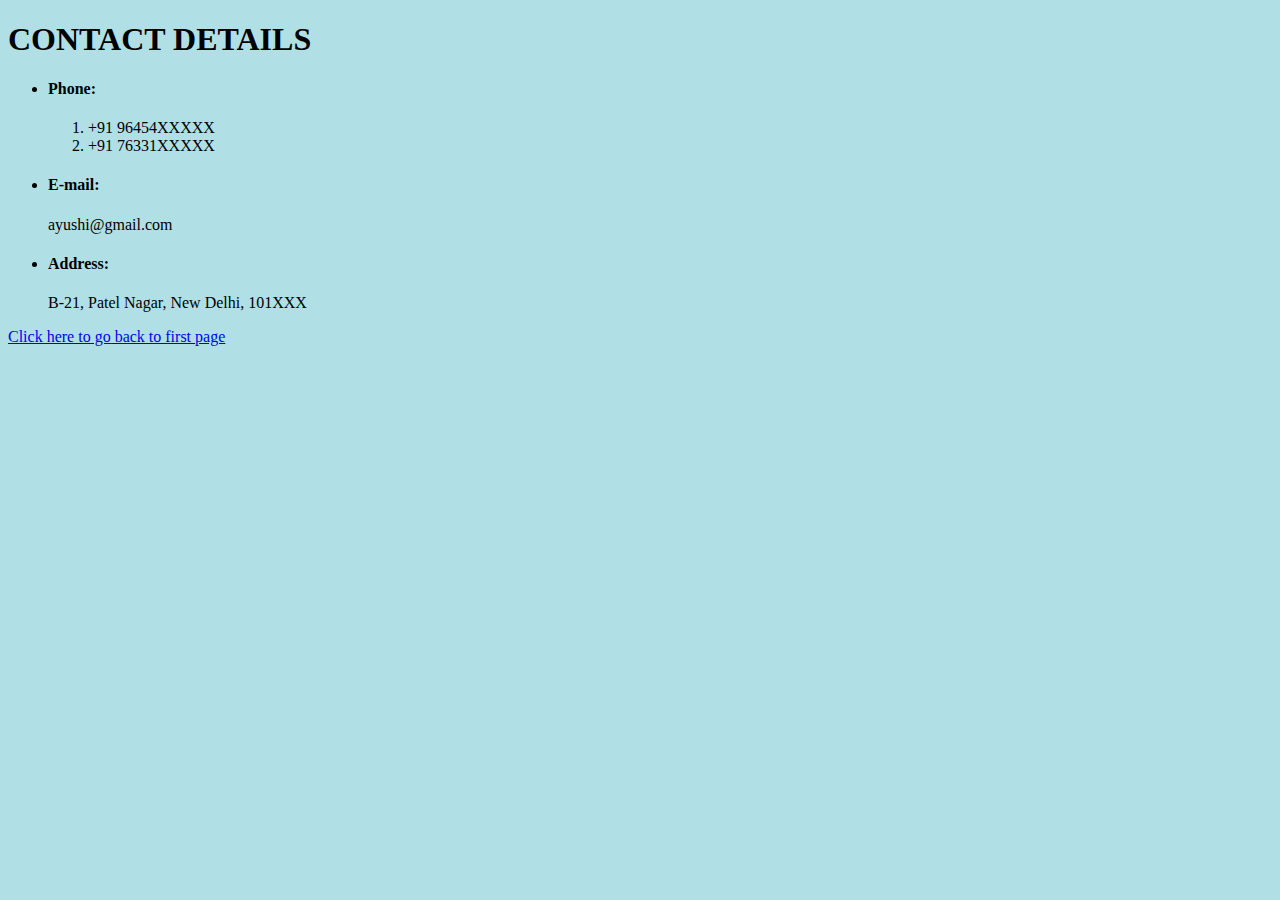
==== contact.html @ 1c1de080 "Add files via upload" ====
<!DOCTYPE html>
<html lang="en" dir="ltr">

<head>
  <meta charset="utf-8">
  <title>Contact details</title>
</head>

<body style="background-color:powderblue;">
  <h1 style="font-family:cambria;">CONTACT DETAILS</h1>
  <ul>
    <li>
      <h4>Phone:</h4> <ol>
        <li>+91 96454XXXXX</li>
        <li>+91 76331XXXXX</li>
      </ol>
    </li>
    <li>
      <h4>E-mail:</h4> ayushi@gmail.com
    </li>
    <li><h4>Address:</h4> B-21, Patel Nagar, New Delhi, 101XXX</li>
  </ul>
  <footer><a href="index.html">Click here to go back to first page</a></footer>
</body>

</html>
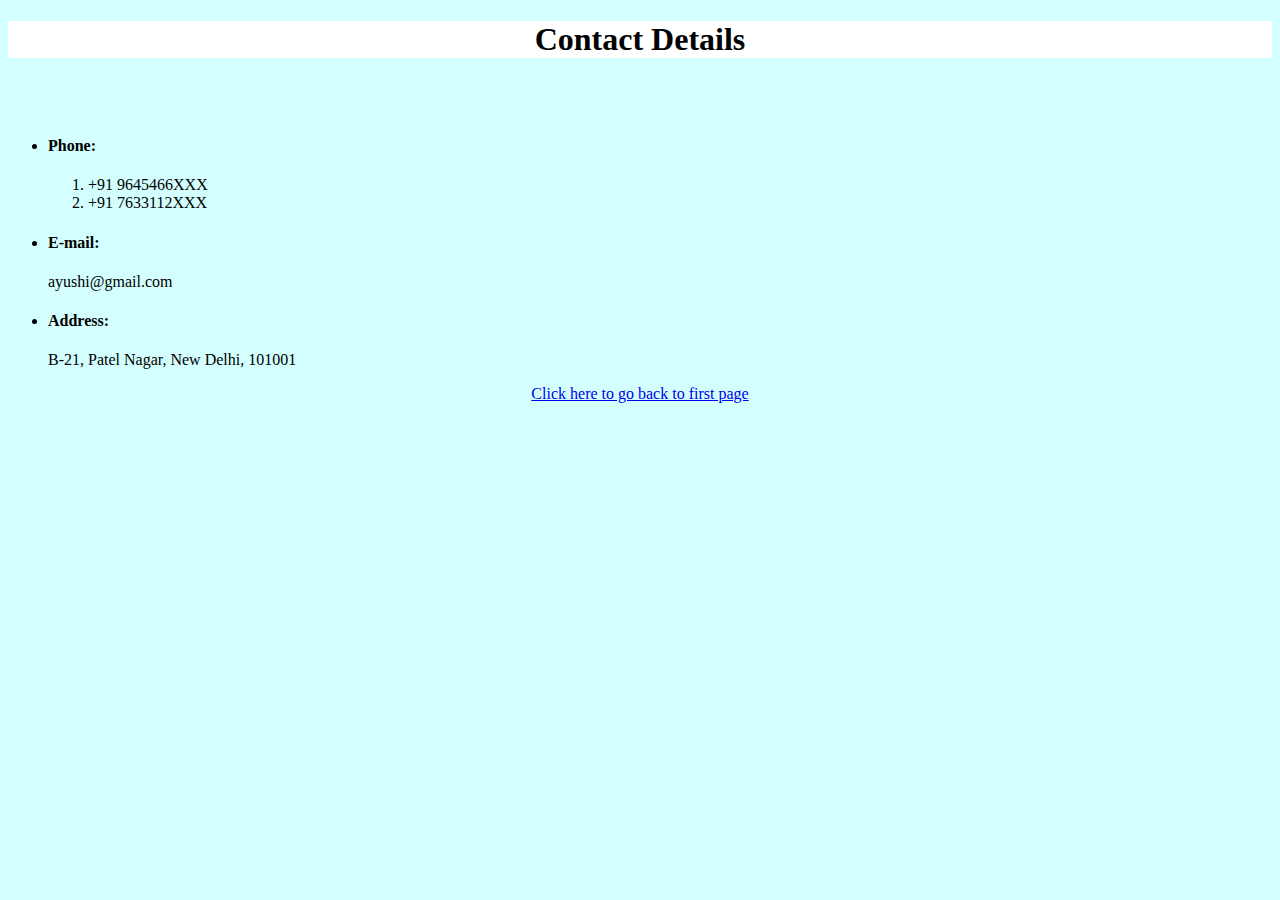
==== commit 84b11449: "Add files via upload" ====
--- a/contact.html
+++ b/contact.html
@@ -6,21 +6,29 @@
   <title>Contact details</title>
 </head>
 
-<body style="background-color:powderblue;">
-  <h1 style="font-family:cambria;">CONTACT DETAILS</h1>
+<body style="background-color:#d4ffff; font-family:cambria;">
+  <center>
+  <h1 style="background-color:white;">Contact Details</h1>
+</center>
+<br><br>
   <ul>
     <li>
-      <h4>Phone:</h4> <ol>
-        <li>+91 96454XXXXX</li>
-        <li>+91 76331XXXXX</li>
+      <h4>Phone:</h4>
+      <ol>
+        <li>+91 9645466XXX</li>
+        <li>+91 7633112XXX</li>
       </ol>
     </li>
     <li>
       <h4>E-mail:</h4> ayushi@gmail.com
     </li>
-    <li><h4>Address:</h4> B-21, Patel Nagar, New Delhi, 101XXX</li>
+    <li>
+      <h4>Address:</h4> B-21, Patel Nagar, New Delhi, 101001
+    </li>
   </ul>
+  <center>
   <footer><a href="index.html">Click here to go back to first page</a></footer>
+</center>
 </body>
 
 </html>
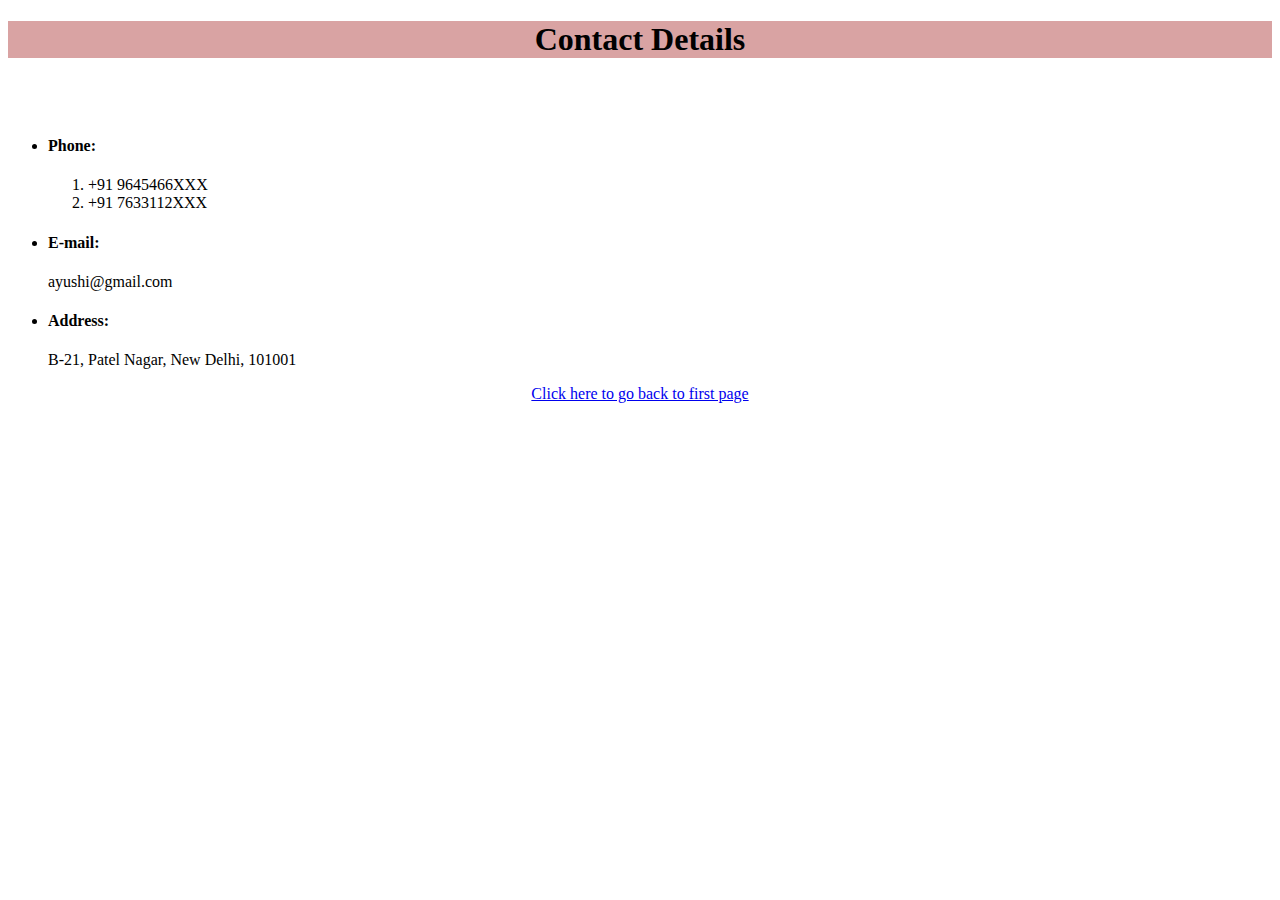
==== commit 656fa326: "Add files via upload" ====
--- a/contact.html
+++ b/contact.html
@@ -4,11 +4,12 @@
 <head>
   <meta charset="utf-8">
   <title>Contact details</title>
+  <link rel="stylesheet" href="css/styles.css">
 </head>
 
-<body style="background-color:#d4ffff; font-family:cambria;">
+<body>
   <center>
-  <h1 style="background-color:white;">Contact Details</h1>
+  <h1 style="background-color:#d9a3a3;">Contact Details</h1>
 </center>
 <br><br>
   <ul>
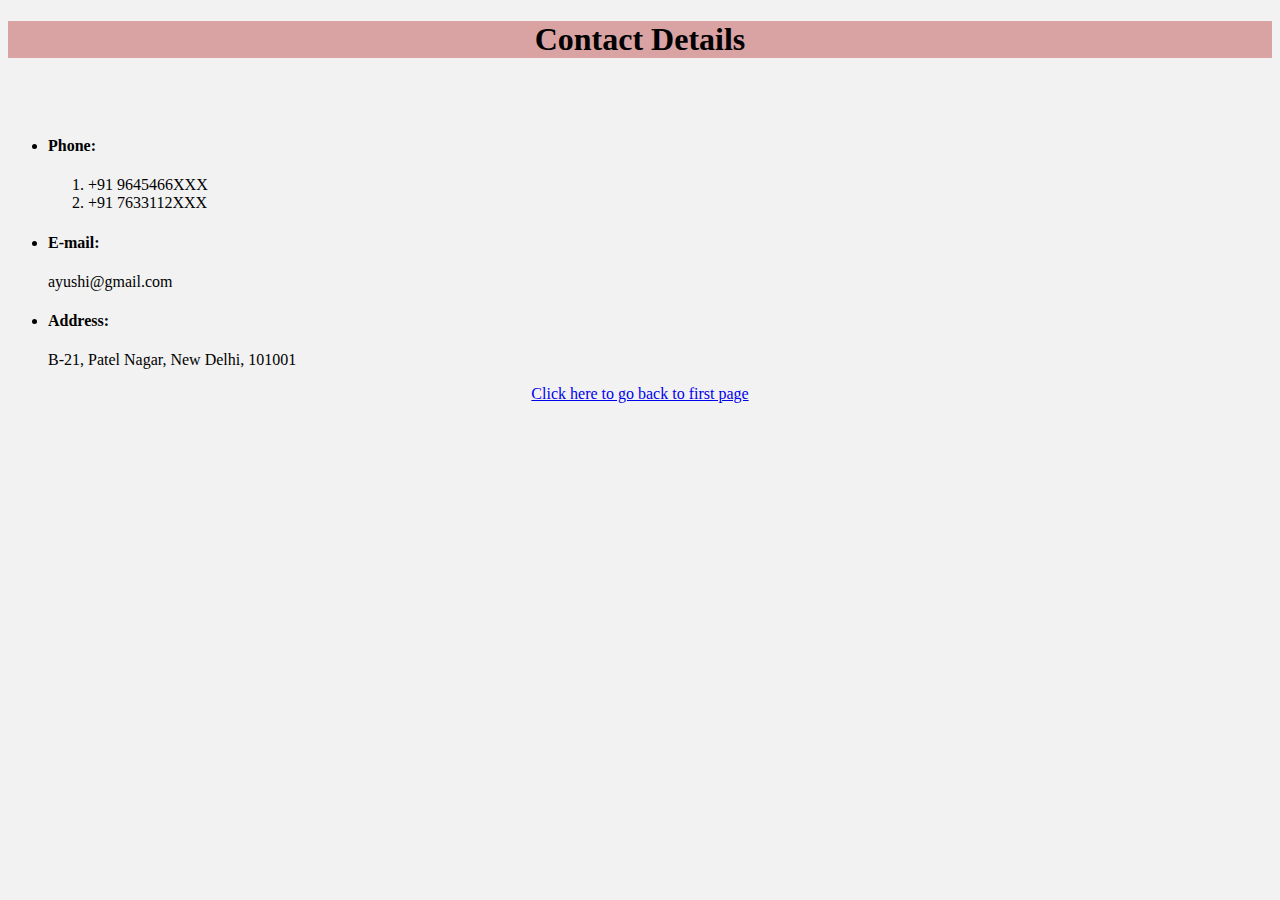
==== commit 55e232e4: "Add files via upload" ====
--- a/contact.html
+++ b/contact.html
@@ -4,7 +4,7 @@
 <head>
   <meta charset="utf-8">
   <title>Contact details</title>
-  <link rel="stylesheet" href="css/styles.css">
+  <link rel="stylesheet" href="styles.css">
 </head>
 
 <body>
--- a/styles.css
+++ b/styles.css
@@ -0,0 +1,35 @@
+body
+{
+  background-color: #F2F2F2;
+  font-family: cambria;
+}
+#he1{
+  background-color: #402121;
+  color: white;
+}
+.div1{
+    height: 200px;
+    width: 100%;
+}
+.div2{
+  text-align: center;
+  margin-top: 20px;
+  margin-bottom: 20px;
+  height: 100px;
+}
+img{
+  float: left;
+  height: 190px;
+  width: 173px;
+  margin: 10px;
+}
+#p1{
+  font-size: 110%;
+}
+h2{
+  background-color: #D9A3A3;
+}
+.div2{
+  height: auto;
+  text-align: center;
+}
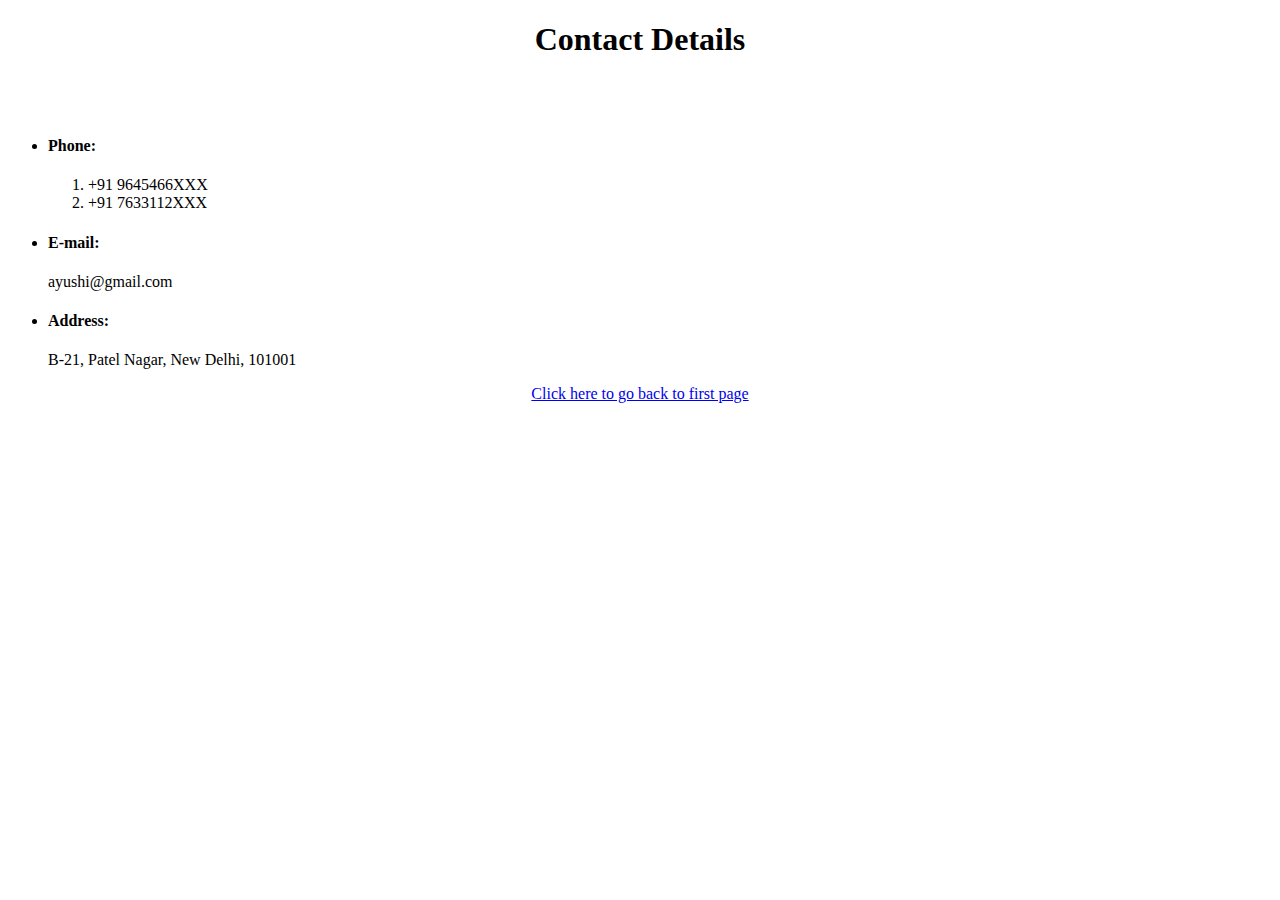
==== commit acd2b1e9: "Add files via upload" ====
--- a/contact.html
+++ b/contact.html
@@ -4,12 +4,12 @@
 <head>
   <meta charset="utf-8">
   <title>Contact details</title>
-  <link rel="stylesheet" href="styles.css">
+  <link rel="stylesheet" href="CSS\styles.css">
 </head>
 
 <body>
   <center>
-  <h1 style="background-color:#d9a3a3;">Contact Details</h1>
+  <h1 class="cheading">Contact Details</h1>
 </center>
 <br><br>
   <ul>
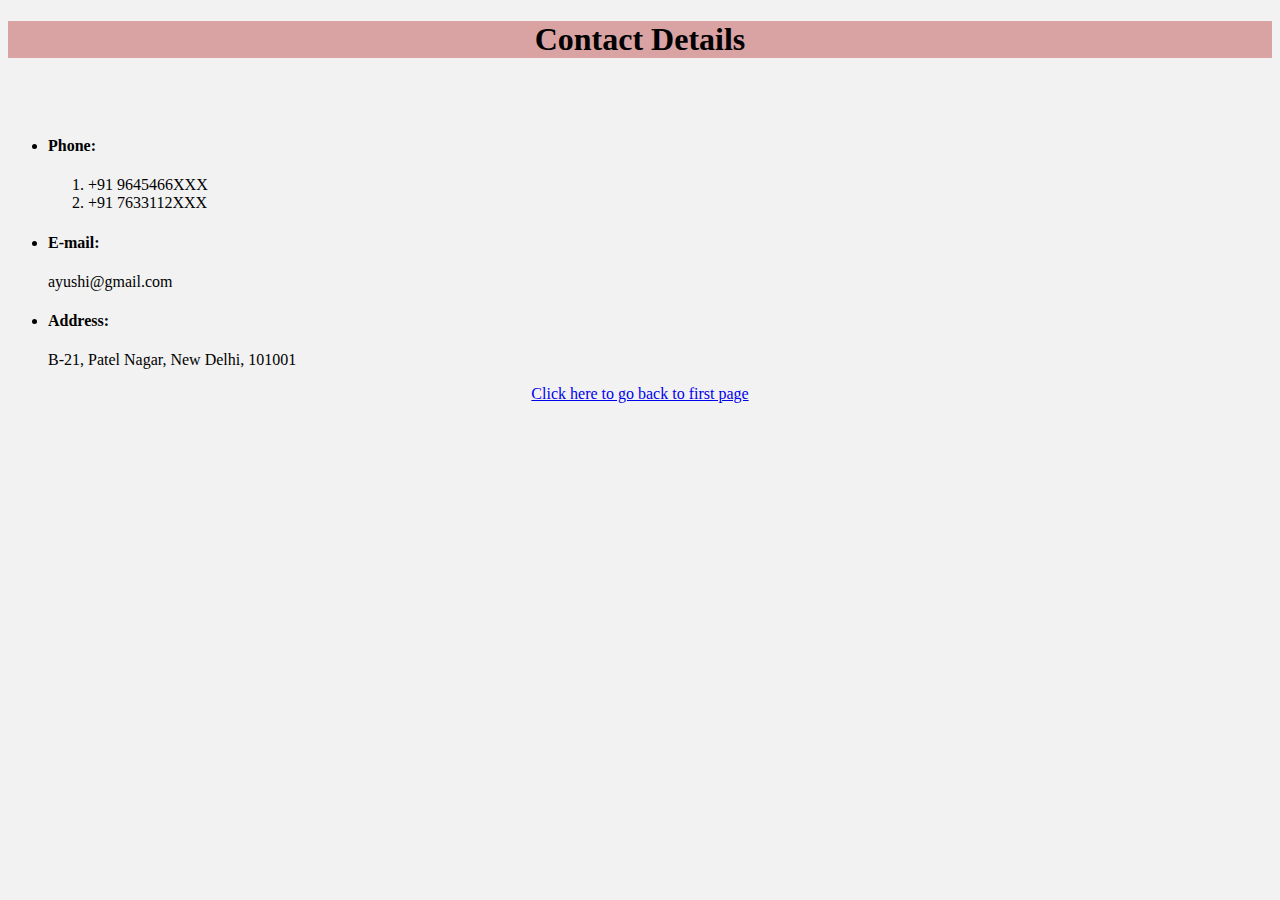
==== commit 2473ab8e: "Add files via upload" ====
--- a/contact.html
+++ b/contact.html
@@ -4,7 +4,7 @@
 <head>
   <meta charset="utf-8">
   <title>Contact details</title>
-  <link rel="stylesheet" href="CSS\styles.css">
+  <link rel="stylesheet" href="styles.css">
 </head>
 
 <body>
--- a/styles.css
+++ b/styles.css
@@ -0,0 +1,39 @@
+body
+{
+  background-color: #F2F2F2;
+  font-family: cambria;
+}
+#topheading{
+  background-color: #402121;
+  color: white;
+}
+.intro{
+    height: 200px;
+    width: 100%;
+}
+.indexlinks{
+  text-align: center;
+  margin-top: 20px;
+  margin-bottom: 20px;
+  height: 100px;
+}
+img{
+  float: left;
+  height: 190px;
+  width: 173px;
+  margin: 10px;
+}
+#undername{
+  font-size: 110%;
+}
+.links{
+  background-color: #D9A3A3;
+}
+.div2{
+  height: auto;
+  text-align: center;
+}
+.edheading, .cheading, .hheading{
+  background-color: #D9A3A3;
+  text-align: center;
+}
